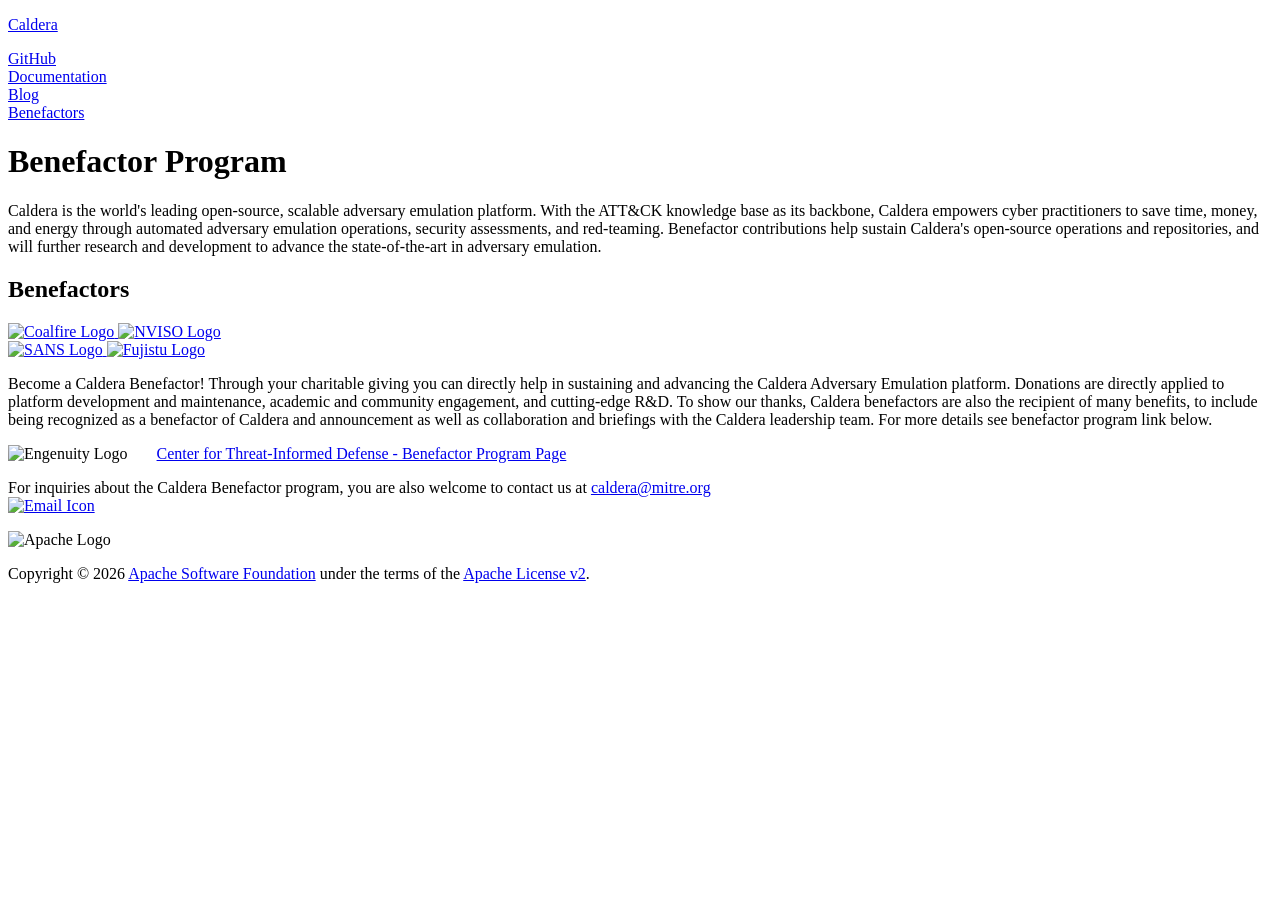
==== pages/benefactors/benefactors.html @ 52a34bef "Rebrand MITRE -> Apache" ====
<!DOCTYPE html>
<html lang="">
  <head>
    <!-- Global site tag (gtag.js) - Google Analytics -->
    <script async src="https://www.googletagmanager.com/gtag/js?id=G-ZDPZDB8Y8E"></script>
    <script>
      window.dataLayer = window.dataLayer || [];
      function gtag(){window.dataLayer.push(arguments);}
      gtag('js', new Date());

      gtag('config', 'G-ZDPZDB8Y8E');
    </script>

    <meta charset="utf-8">
    <meta language="english">
    <meta http-equiv="X-UA-Compatible" content="IE=edge">
    <meta name="viewport" content="width=device-width,initial-scale=1.0">

    <meta name="description" content="Apache Caldera is a cyber security framework designed to easily run autonomous breach-and-simulation exercises. It can also be used to run manual red-team engagements or automated incident response.">
    <meta name="keywords" content="Caldera,redblue,Cyber Security,Breach and Simulation">
    <meta name="distribution" content="web">
    <meta name="robots" content="index,follow">

    <link rel="icon" href="favicon.ico">
    <link rel="stylesheet" href="../../css/bulma.min.css">
    <link rel="stylesheet" href="../../css/caldera.css">
    <link rel="stylesheet" href="benefactors.css">
    <title>Caldera</title>
  </head>

  <body>
     <!-- NAV -->

     <nav class="navbar" role="navigation" aria-label="main navigation">
        <div class="navbar-brand">
          <a class="navbar-item brand" href="../../index.html">
	    <p>Caldera</p>
          </a>
        </div>
        <div class="navbar-menu">
          <div class="navbar-start"></div>
          <div class="navbar-end">
            <div class="navbar-item">
              <a href="https://github.com/apache/caldera">GitHub</a>
            </div>
            <div class="navbar-item">
              <a href="https://caldera.readthedocs.io/en/latest/">Documentation</a>
            </div>
            <div class="navbar-item">
              <a href="https://medium.com/@mitrecaldera/">Blog</a>
            </div>
            <div class="navbar-item">
              <a href="./benefactors.html">Benefactors</a>
            </div>
          </div>
        </div>
      </nav>

      <!-- MAIN CONTENT -->
      <div class="container content">
        <div id="benefactors">
            <h1 class="has-text-centered">Benefactor Program</h1>
            <p>
              Caldera is the world's leading open-source, scalable adversary emulation platform. 
              With the ATT&CK knowledge base as its backbone, Caldera empowers cyber practitioners 
              to save time, money, and energy through automated adversary emulation operations, 
              security assessments, and red-teaming. Benefactor contributions help sustain Caldera's 
              open-source operations and repositories, and will further research and development to 
              advance the state-of-the-art in adversary emulation.
            </p>
        </div>
        <h2 >
          Benefactors
        </h2>
        <div class="benefactor-logos">
            <a class="benefactor-logo" href="https://www.coalfire.com/" target="_blank">
                <img id="coalfire-logo" src="../../img/benefactor-logos/coalfire/inverse-logo/CoalfireLogo-Reg_ColorInverse-CMYK.png" alt="Coalfire Logo">
            </a>
            <a class="benefactor-logo" href="https://www.nviso.eu/" target="_blank">
                <img id="nviso-logo" src="../../img/benefactor-logos/nviso/NVISO_Logo.png" alt="NVISO Logo">
            </a>
            <br/>
            <a class="benefactor-logo" href="https://www.sans.org/" target="_blank">
                <img id="sans-logo" src="../../img/benefactor-logos/sans/SANS Logo NoTag Blue.png" alt="SANS Logo">
            </a>
            <a class="benefactor-logo" href="https://www.fujitsu.com/" target="_blank">
                <img id="fujitsu-logo" src="../../img/benefactor-logos/fujitsu/Fujitsu_Logo.png" alt="Fujistu Logo">
            </a>
        </div>

        <div id="support">
          <p>
            Become a Caldera Benefactor! Through your charitable giving you can directly help in sustaining and advancing the Caldera Adversary Emulation platform. Donations are directly applied to platform development and maintenance, academic and community engagement, and cutting-edge R&D. To show our thanks, Caldera benefactors are also the recipient of many benefits, to include being recognized as a benefactor of Caldera and announcement as well as collaboration and briefings with the Caldera leadership team. For more details see benefactor program link below.
          </p>
          <p class="mt-5">
              <img class="benefactor-logo" src="../../img/mitre_engenuity_ctid_logo_white_text.png" alt="Engenuity Logo" style="width: 15%; margin-right: 25px;">
              <a class="button p-5" href="https://hubs.ly/Q01Wgc3V0" target="_blank">
              Center for Threat-Informed Defense -  Benefactor Program Page</a>
          </p>
          <p class="mt-5">
            For inquiries about the Caldera Benefactor program, you are also welcome to contact us at <a href="mailto:caldera@mitre.org">caldera@mitre.org</a>
            <br>
            <a class="button mt-3" href="mailto:caldera@mitre.org">
              <span class="icon is-small">
                <img  src="../../img/mail-outline.svg" alt="Email Icon">
              </span>
            </a>
          </p>
        </div>
      </div>

      <!-- FOOTER -->

    <footer class="footer">
        <div class="content has-text-centered">
	  <img class="block" src="https://www.apache.org/img/asf_logo.png" width="147" height="77" alt="Apache Logo"></a>
          <p class="block">
            Copyright © 2026 <a href="https://www.apache.org/">Apache Software Foundation</a>
            under the terms of the <a href="https://www.apache.org/licenses/">
            Apache&nbsp;License&nbsp;v2</a>.
          </p>
        </div>
    </footer>

  </body>
</html>
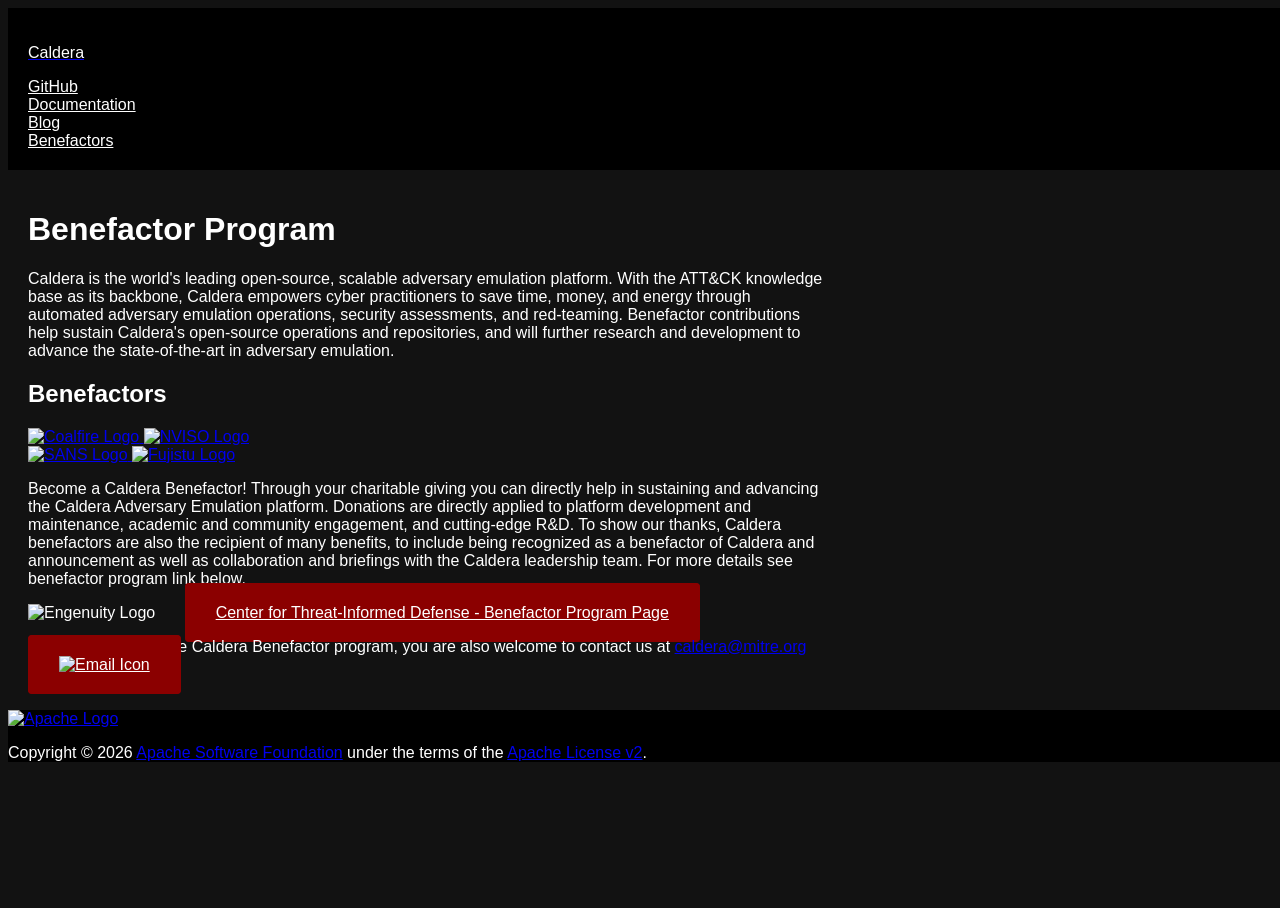
==== commit a340da02: "Fix readme and footer Apache mentions" ====
--- a/pages/benefactors/benefactors.html
+++ b/pages/benefactors/benefactors.html
@@ -109,17 +109,15 @@
         </div>
       </div>
 
-      <!-- FOOTER -->
-
+    <!-- FOOTER -->
     <footer class="footer">
-        <div class="content has-text-centered">
-	  <img class="block" src="https://www.apache.org/img/asf_logo.png" width="147" height="77" alt="Apache Logo"></a>
-          <p class="block">
-            Copyright © 2026 <a href="https://www.apache.org/">Apache Software Foundation</a>
-            under the terms of the <a href="https://www.apache.org/licenses/">
-            Apache&nbsp;License&nbsp;v2</a>.
-          </p>
-        </div>
+      <div class="content has-text-centered">
+        <a class="block" href="http://www.apache.org/">
+          <img src="https://www.apache.org/img/asf_logo.png" width="147" height="77" alt="Apache Logo">
+        </a>
+        <p class="block">Copyright © 2026 <a href="https://www.apache.org/">Apache Software Foundation</a> under the terms of the <a href="https://www.apache.org/licenses/">Apache&nbsp;License&nbsp;v2</a>.
+        </p>
+      </div>
     </footer>
 
   </body>
--- a/css/caldera.css
+++ b/css/caldera.css
@@ -0,0 +1,171 @@
+* {
+  font-family: -apple-system, BlinkMacSystemFont, 'Segoe UI', Roboto, Oxygen, Ubuntu, Cantarell, 'Open Sans', 'Helvetica Neue', sans-serif, "Apple Color Emoji", "Segoe UI Emoji", "Segoe UI Symbol"
+}
+
+html,body {
+  height: 100vh;
+  width: 100vw;
+  background-color: #121212;
+}
+
+h1,h2,h3,h4,h5,h6,p {
+  color: white !important;
+}
+
+footer {
+  background-color: black !important;
+}
+
+input,textarea {
+  border: none !important;
+  background-color: rgb(17, 17, 17) !important;  
+  color: white !important;
+}
+
+label {
+  color: white !important;
+}
+
+nav {
+  padding: 20px;
+}
+
+.align-vertical {
+  display: flex;
+  flex-direction: column;
+  align-items: center;
+  justify-content: center;
+}
+
+.button {
+  background-color: darkred;
+  border: 1px solid darkred;
+  border-radius: 4px;
+  color: white;
+  padding: 20px 30px;
+  margin-right: .5em
+}
+.button:hover {
+  background-color: #5a0909;
+  border: 1px solid #5a0909;
+  color: rgb(216, 216, 216);
+}
+
+.button.bottom {
+  border-radius: 0 0 8px 8px;
+  margin-left: -20px;
+  margin-right: -20px;
+  margin-bottom: -20px;
+  width: calc(100% + 40px) !important;
+}
+
+.component {
+  border-radius: 8px;
+  padding: 20px 20px;
+  background-color: #242424;
+  color: white !important;
+}
+
+.component-logo {
+  width: 120px;
+  height: 120px;
+}
+
+.container.content {
+  max-width: 800px !important;
+  padding: 20px;
+}
+
+.full-height {
+  height: 100%;
+}
+
+.header {
+  background-color: black;
+  background-image: url('../img/header-background.png');
+  background-size: cover;
+  background-repeat: no-repeat;
+  padding-top: 100px;
+  padding-bottom: 100px;
+  margin-bottom: 50px;
+}
+
+.logo {
+  padding-bottom: 10px;
+  max-width: 300px;
+  object-fit: scale-down;
+}
+
+.message-banner {
+  padding: 15px;
+  background-image: linear-gradient(to right, #8B0000, #191970)
+}
+.message-banner a {
+  color: white;
+  text-decoration: underline;
+}
+
+.navbar {
+  background-color: black;
+}
+.navbar-item > a {
+  color: white !important;
+}
+
+.navbar-menu {
+  margin-right: 40px;
+}
+
+
+.navbar-menu.is-active {
+  background-color: black;
+}
+
+a.fill-div {
+  display: block;
+  height: 100%;
+  width: 100%;
+  text-decoration: none;
+}
+
+.main-menu-color {
+  background-color: #121212;
+}
+
+.alt-menu-color {
+  background-color: #1c1c1c;
+}
+
+.red-blue-box {
+  background: black;
+  border-radius: 2px;
+  padding: 30px 50px;
+}
+
+.tagline {
+  color: white !important;
+}
+
+.use-case {
+  margin-bottom: 20px;
+  border-radius: 4px;
+  padding: 20px;
+  background-color: #242424;
+  color: white !important;
+}
+.use-case.left {
+  background-image: -webkit-linear-gradient(135deg, #1f1f1f calc(100% - 20px), darkred 200px);
+  border: 1px solid darkred;
+}
+.use-case.right {
+  background-image: -webkit-linear-gradient(315deg, #1f1f1f calc(100% - 20px), #191970 200px);
+  border: 1px solid #191970;
+}
+.use-case.center {
+  background-image: -webkit-linear-gradient(45deg, #1f1f1f calc(100% - 20px), #8711ba 200px);
+  border: 1px solid #8711ba;
+}
+
+.home-section {
+  margin-top: 100px;
+}
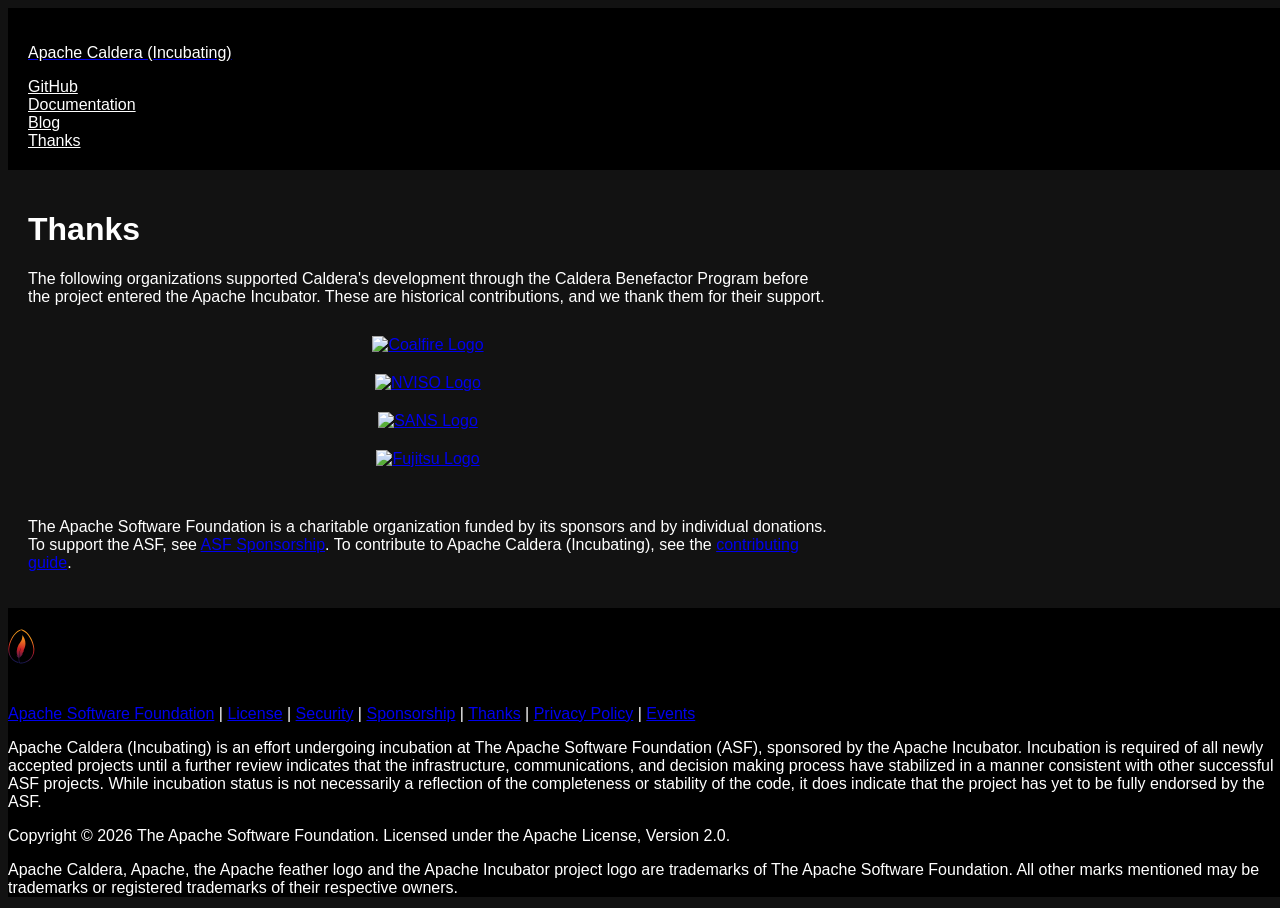
==== commit 0ea2c80a: "Add required ASF links, incubation naming and privacy fixes - Use "Apache Caldera (Incubating)" in p" ====
--- a/pages/benefactors/benefactors.html
+++ b/pages/benefactors/benefactors.html
@@ -1,15 +1,6 @@
 <!DOCTYPE html>
 <html lang="">
   <head>
-    <!-- Global site tag (gtag.js) - Google Analytics -->
-    <script async src="https://www.googletagmanager.com/gtag/js?id=G-ZDPZDB8Y8E"></script>
-    <script>
-      window.dataLayer = window.dataLayer || [];
-      function gtag(){window.dataLayer.push(arguments);}
-      gtag('js', new Date());
-
-      gtag('config', 'G-ZDPZDB8Y8E');
-    </script>
 
     <meta charset="utf-8">
     <meta language="english">
@@ -25,7 +16,7 @@
     <link rel="stylesheet" href="../../css/bulma.min.css">
     <link rel="stylesheet" href="../../css/caldera.css">
     <link rel="stylesheet" href="benefactors.css">
-    <title>Caldera</title>
+    <title>Thanks | Apache Caldera (Incubating)</title>
   </head>
 
   <body>
@@ -34,7 +25,7 @@
      <nav class="navbar" role="navigation" aria-label="main navigation">
         <div class="navbar-brand">
           <a class="navbar-item brand" href="../../index.html">
-	    <p>Caldera</p>
+	    <p>Apache Caldera (Incubating)</p>
           </a>
         </div>
         <div class="navbar-menu">
@@ -47,10 +38,10 @@
               <a href="https://caldera.readthedocs.io/en/latest/">Documentation</a>
             </div>
             <div class="navbar-item">
-              <a href="https://medium.com/@mitrecaldera/">Blog</a>
+              <a href="https://medium.com/@apachecaldera">Blog</a>
             </div>
             <div class="navbar-item">
-              <a href="./benefactors.html">Benefactors</a>
+              <a href="./benefactors.html">Thanks</a>
             </div>
           </div>
         </div>
@@ -59,52 +50,35 @@
       <!-- MAIN CONTENT -->
       <div class="container content">
         <div id="benefactors">
-            <h1 class="has-text-centered">Benefactor Program</h1>
+            <h1 class="has-text-centered">Thanks</h1>
             <p>
-              Caldera is the world's leading open-source, scalable adversary emulation platform. 
-              With the ATT&CK knowledge base as its backbone, Caldera empowers cyber practitioners 
-              to save time, money, and energy through automated adversary emulation operations, 
-              security assessments, and red-teaming. Benefactor contributions help sustain Caldera's 
-              open-source operations and repositories, and will further research and development to 
-              advance the state-of-the-art in adversary emulation.
+              The following organizations supported Caldera's development through the Caldera Benefactor Program
+              before the project entered the Apache Incubator. These are historical contributions, and we thank
+              them for their support.
             </p>
         </div>
-        <h2 >
-          Benefactors
-        </h2>
         <div class="benefactor-logos">
-            <a class="benefactor-logo" href="https://www.coalfire.com/" target="_blank">
+            <a class="benefactor-logo" href="https://www.coalfire.com/" target="_blank" rel="nofollow noopener">
                 <img id="coalfire-logo" src="../../img/benefactor-logos/coalfire/inverse-logo/CoalfireLogo-Reg_ColorInverse-CMYK.png" alt="Coalfire Logo">
             </a>
-            <a class="benefactor-logo" href="https://www.nviso.eu/" target="_blank">
+            <a class="benefactor-logo" href="https://www.nviso.eu/" target="_blank" rel="nofollow noopener">
                 <img id="nviso-logo" src="../../img/benefactor-logos/nviso/NVISO_Logo.png" alt="NVISO Logo">
             </a>
             <br/>
-            <a class="benefactor-logo" href="https://www.sans.org/" target="_blank">
+            <a class="benefactor-logo" href="https://www.sans.org/" target="_blank" rel="nofollow noopener">
                 <img id="sans-logo" src="../../img/benefactor-logos/sans/SANS Logo NoTag Blue.png" alt="SANS Logo">
             </a>
-            <a class="benefactor-logo" href="https://www.fujitsu.com/" target="_blank">
-                <img id="fujitsu-logo" src="../../img/benefactor-logos/fujitsu/Fujitsu_Logo.png" alt="Fujistu Logo">
+            <a class="benefactor-logo" href="https://www.fujitsu.com/" target="_blank" rel="nofollow noopener">
+                <img id="fujitsu-logo" src="../../img/benefactor-logos/fujitsu/Fujitsu_Logo.png" alt="Fujitsu Logo">
             </a>
         </div>
 
         <div id="support">
           <p>
-            Become a Caldera Benefactor! Through your charitable giving you can directly help in sustaining and advancing the Caldera Adversary Emulation platform. Donations are directly applied to platform development and maintenance, academic and community engagement, and cutting-edge R&D. To show our thanks, Caldera benefactors are also the recipient of many benefits, to include being recognized as a benefactor of Caldera and announcement as well as collaboration and briefings with the Caldera leadership team. For more details see benefactor program link below.
-          </p>
-          <p class="mt-5">
-              <img class="benefactor-logo" src="../../img/mitre_engenuity_ctid_logo_white_text.png" alt="Engenuity Logo" style="width: 15%; margin-right: 25px;">
-              <a class="button p-5" href="https://hubs.ly/Q01Wgc3V0" target="_blank">
-              Center for Threat-Informed Defense -  Benefactor Program Page</a>
-          </p>
-          <p class="mt-5">
-            For inquiries about the Caldera Benefactor program, you are also welcome to contact us at <a href="mailto:caldera@mitre.org">caldera@mitre.org</a>
-            <br>
-            <a class="button mt-3" href="mailto:caldera@mitre.org">
-              <span class="icon is-small">
-                <img  src="../../img/mail-outline.svg" alt="Email Icon">
-              </span>
-            </a>
+            The Apache Software Foundation is a charitable organization funded by its sponsors and by individual
+            donations. To support the ASF, see <a href="https://www.apache.org/foundation/sponsorship.html">ASF Sponsorship</a>.
+            To contribute to Apache Caldera (Incubating), see the
+            <a href="https://github.com/apache/caldera/blob/master/CONTRIBUTING.md">contributing guide</a>.
           </p>
         </div>
       </div>
@@ -112,11 +86,21 @@
     <!-- FOOTER -->
     <footer class="footer">
       <div class="content has-text-centered">
-        <a class="block" href="http://www.apache.org/">
-          <img src="https://www.apache.org/img/asf_logo.png" width="147" height="77" alt="Apache Logo">
+        <a class="block" href="https://incubator.apache.org/">
+          <img src="../../img/apache-incubator.svg" width="147" height="77" alt="Apache Incubator Logo">
         </a>
-        <p class="block">Copyright © 2026 <a href="https://www.apache.org/">Apache Software Foundation</a> under the terms of the <a href="https://www.apache.org/licenses/">Apache&nbsp;License&nbsp;v2</a>.
+        <p class="block">
+          <a href="https://www.apache.org/">Apache Software Foundation</a> |
+          <a href="https://www.apache.org/licenses/">License</a> |
+          <a href="https://www.apache.org/security/">Security</a> |
+          <a href="https://www.apache.org/foundation/sponsorship.html">Sponsorship</a> |
+          <a href="https://www.apache.org/foundation/thanks.html">Thanks</a> |
+          <a href="https://privacy.apache.org/policies/privacy-policy-public.html">Privacy Policy</a> |
+          <a href="https://www.apache.org/events/current-event.html">Events</a>
         </p>
+        <p class="block is-size-7">Apache Caldera (Incubating) is an effort undergoing incubation at The Apache Software Foundation (ASF), sponsored by the Apache Incubator. Incubation is required of all newly accepted projects until a further review indicates that the infrastructure, communications, and decision making process have stabilized in a manner consistent with other successful ASF projects. While incubation status is not necessarily a reflection of the completeness or stability of the code, it does indicate that the project has yet to be fully endorsed by the ASF.</p>
+        <p class="block is-size-7">Copyright © 2026 The Apache Software Foundation. Licensed under the Apache License, Version 2.0.</p>
+        <p class="block is-size-7">Apache Caldera, Apache, the Apache feather logo and the Apache Incubator project logo are trademarks of The Apache Software Foundation. All other marks mentioned may be trademarks or registered trademarks of their respective owners.</p>
       </div>
     </footer>
 
--- a/pages/benefactors/benefactors.css
+++ b/pages/benefactors/benefactors.css
@@ -0,0 +1,39 @@
+body {
+    background-image: url('../../img/header-opaque-20.png');
+    background-repeat: no-repeat;
+    background-attachment: fixed;
+    background-size: cover;
+    /* display: flex;
+    flex-flow: column; */
+    /* opacity: 0.5; */
+  }
+
+
+.footer {
+    /* position: fixed; */
+    bottom: 0;
+    left: 0;
+    right: 0;
+    min-height: 200px;
+}
+
+.benefactor-logos {
+    margin-top: 30px;
+    text-align: center;
+  }
+
+.benefactor-logo {
+    width: 49%;
+    display: inline-block;
+    padding-left: 2em;
+    padding-right: 2em;
+}
+
+.benefactor-logo img {
+    max-height: 60px;
+    margin-bottom: 20px;
+}
+
+#support {
+    margin-top: 30px;
+}
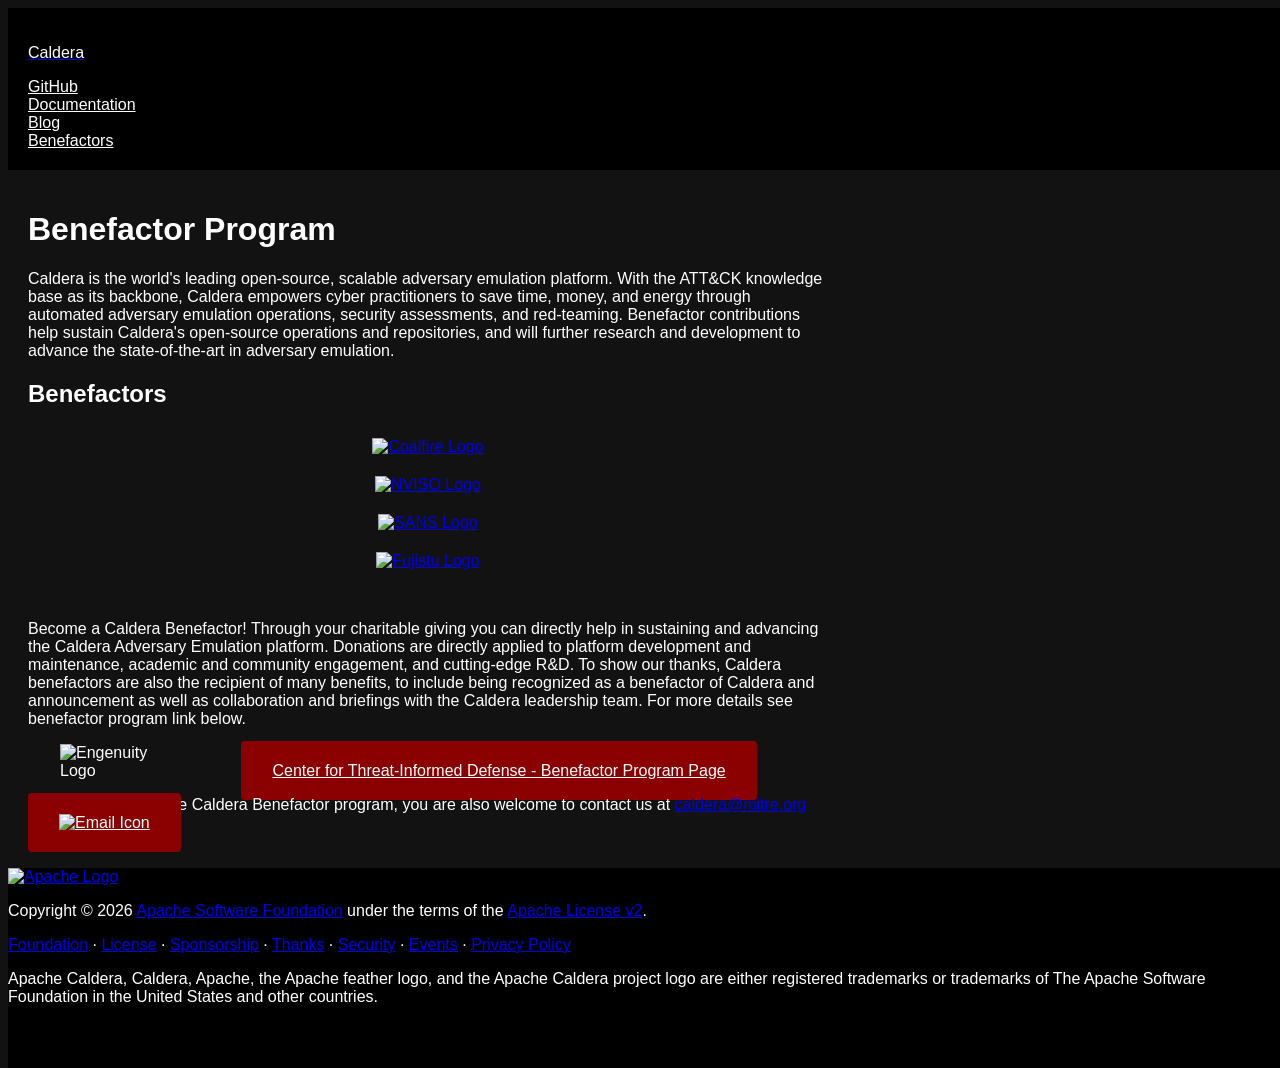
==== commit d33ad304: "Add ASF-required footer links and trademark attribution (branding policy)" ====
--- a/pages/benefactors/benefactors.html
+++ b/pages/benefactors/benefactors.html
@@ -1,6 +1,15 @@
 <!DOCTYPE html>
 <html lang="">
   <head>
+    <!-- Global site tag (gtag.js) - Google Analytics -->
+    <script async src="https://www.googletagmanager.com/gtag/js?id=G-ZDPZDB8Y8E"></script>
+    <script>
+      window.dataLayer = window.dataLayer || [];
+      function gtag(){window.dataLayer.push(arguments);}
+      gtag('js', new Date());
+
+      gtag('config', 'G-ZDPZDB8Y8E');
+    </script>
 
     <meta charset="utf-8">
     <meta language="english">
@@ -16,7 +25,7 @@
     <link rel="stylesheet" href="../../css/bulma.min.css">
     <link rel="stylesheet" href="../../css/caldera.css">
     <link rel="stylesheet" href="benefactors.css">
-    <title>Thanks | Apache Caldera (Incubating)</title>
+    <title>Caldera</title>
   </head>
 
   <body>
@@ -25,7 +34,7 @@
      <nav class="navbar" role="navigation" aria-label="main navigation">
         <div class="navbar-brand">
           <a class="navbar-item brand" href="../../index.html">
-	    <p>Apache Caldera (Incubating)</p>
+	    <p>Caldera</p>
           </a>
         </div>
         <div class="navbar-menu">
@@ -38,10 +47,10 @@
               <a href="https://caldera.readthedocs.io/en/latest/">Documentation</a>
             </div>
             <div class="navbar-item">
-              <a href="https://medium.com/@apachecaldera">Blog</a>
+              <a href="https://medium.com/@mitrecaldera/">Blog</a>
             </div>
             <div class="navbar-item">
-              <a href="./benefactors.html">Thanks</a>
+              <a href="./benefactors.html">Benefactors</a>
             </div>
           </div>
         </div>
@@ -50,35 +59,52 @@
       <!-- MAIN CONTENT -->
       <div class="container content">
         <div id="benefactors">
-            <h1 class="has-text-centered">Thanks</h1>
+            <h1 class="has-text-centered">Benefactor Program</h1>
             <p>
-              The following organizations supported Caldera's development through the Caldera Benefactor Program
-              before the project entered the Apache Incubator. These are historical contributions, and we thank
-              them for their support.
+              Caldera is the world's leading open-source, scalable adversary emulation platform. 
+              With the ATT&CK knowledge base as its backbone, Caldera empowers cyber practitioners 
+              to save time, money, and energy through automated adversary emulation operations, 
+              security assessments, and red-teaming. Benefactor contributions help sustain Caldera's 
+              open-source operations and repositories, and will further research and development to 
+              advance the state-of-the-art in adversary emulation.
             </p>
         </div>
+        <h2 >
+          Benefactors
+        </h2>
         <div class="benefactor-logos">
-            <a class="benefactor-logo" href="https://www.coalfire.com/" target="_blank" rel="nofollow noopener">
+            <a class="benefactor-logo" href="https://www.coalfire.com/" target="_blank">
                 <img id="coalfire-logo" src="../../img/benefactor-logos/coalfire/inverse-logo/CoalfireLogo-Reg_ColorInverse-CMYK.png" alt="Coalfire Logo">
             </a>
-            <a class="benefactor-logo" href="https://www.nviso.eu/" target="_blank" rel="nofollow noopener">
+            <a class="benefactor-logo" href="https://www.nviso.eu/" target="_blank">
                 <img id="nviso-logo" src="../../img/benefactor-logos/nviso/NVISO_Logo.png" alt="NVISO Logo">
             </a>
             <br/>
-            <a class="benefactor-logo" href="https://www.sans.org/" target="_blank" rel="nofollow noopener">
+            <a class="benefactor-logo" href="https://www.sans.org/" target="_blank">
                 <img id="sans-logo" src="../../img/benefactor-logos/sans/SANS Logo NoTag Blue.png" alt="SANS Logo">
             </a>
-            <a class="benefactor-logo" href="https://www.fujitsu.com/" target="_blank" rel="nofollow noopener">
-                <img id="fujitsu-logo" src="../../img/benefactor-logos/fujitsu/Fujitsu_Logo.png" alt="Fujitsu Logo">
+            <a class="benefactor-logo" href="https://www.fujitsu.com/" target="_blank">
+                <img id="fujitsu-logo" src="../../img/benefactor-logos/fujitsu/Fujitsu_Logo.png" alt="Fujistu Logo">
             </a>
         </div>
 
         <div id="support">
           <p>
-            The Apache Software Foundation is a charitable organization funded by its sponsors and by individual
-            donations. To support the ASF, see <a href="https://www.apache.org/foundation/sponsorship.html">ASF Sponsorship</a>.
-            To contribute to Apache Caldera (Incubating), see the
-            <a href="https://github.com/apache/caldera/blob/master/CONTRIBUTING.md">contributing guide</a>.
+            Become a Caldera Benefactor! Through your charitable giving you can directly help in sustaining and advancing the Caldera Adversary Emulation platform. Donations are directly applied to platform development and maintenance, academic and community engagement, and cutting-edge R&D. To show our thanks, Caldera benefactors are also the recipient of many benefits, to include being recognized as a benefactor of Caldera and announcement as well as collaboration and briefings with the Caldera leadership team. For more details see benefactor program link below.
+          </p>
+          <p class="mt-5">
+              <img class="benefactor-logo" src="../../img/mitre_engenuity_ctid_logo_white_text.png" alt="Engenuity Logo" style="width: 15%; margin-right: 25px;">
+              <a class="button p-5" href="https://hubs.ly/Q01Wgc3V0" target="_blank">
+              Center for Threat-Informed Defense -  Benefactor Program Page</a>
+          </p>
+          <p class="mt-5">
+            For inquiries about the Caldera Benefactor program, you are also welcome to contact us at <a href="mailto:caldera@mitre.org">caldera@mitre.org</a>
+            <br>
+            <a class="button mt-3" href="mailto:caldera@mitre.org">
+              <span class="icon is-small">
+                <img  src="../../img/mail-outline.svg" alt="Email Icon">
+              </span>
+            </a>
           </p>
         </div>
       </div>
@@ -86,21 +112,21 @@
     <!-- FOOTER -->
     <footer class="footer">
       <div class="content has-text-centered">
-        <a class="block" href="https://incubator.apache.org/">
-          <img src="../../img/apache-incubator.svg" width="147" height="77" alt="Apache Incubator Logo">
+        <a class="block" href="http://www.apache.org/">
+          <img src="https://www.apache.org/img/asf_logo.png" width="147" height="77" alt="Apache Logo">
         </a>
+        <p class="block">Copyright © 2026 <a href="https://www.apache.org/">Apache Software Foundation</a> under the terms of the <a href="https://www.apache.org/licenses/">Apache&nbsp;License&nbsp;v2</a>.
+        </p>
         <p class="block">
-          <a href="https://www.apache.org/">Apache Software Foundation</a> |
-          <a href="https://www.apache.org/licenses/">License</a> |
-          <a href="https://www.apache.org/security/">Security</a> |
-          <a href="https://www.apache.org/foundation/sponsorship.html">Sponsorship</a> |
-          <a href="https://www.apache.org/foundation/thanks.html">Thanks</a> |
-          <a href="https://privacy.apache.org/policies/privacy-policy-public.html">Privacy Policy</a> |
-          <a href="https://www.apache.org/events/current-event.html">Events</a>
+          <a href="https://www.apache.org/">Foundation</a> ·
+          <a href="https://www.apache.org/licenses/">License</a> ·
+          <a href="https://www.apache.org/foundation/sponsorship.html">Sponsorship</a> ·
+          <a href="https://www.apache.org/foundation/thanks.html">Thanks</a> ·
+          <a href="https://www.apache.org/security/">Security</a> ·
+          <a href="https://www.apache.org/events/current-event.html">Events</a> ·
+          <a href="https://privacy.apache.org/policies/privacy-policy-public.html">Privacy Policy</a>
         </p>
-        <p class="block is-size-7">Apache Caldera (Incubating) is an effort undergoing incubation at The Apache Software Foundation (ASF), sponsored by the Apache Incubator. Incubation is required of all newly accepted projects until a further review indicates that the infrastructure, communications, and decision making process have stabilized in a manner consistent with other successful ASF projects. While incubation status is not necessarily a reflection of the completeness or stability of the code, it does indicate that the project has yet to be fully endorsed by the ASF.</p>
-        <p class="block is-size-7">Copyright © 2026 The Apache Software Foundation. Licensed under the Apache License, Version 2.0.</p>
-        <p class="block is-size-7">Apache Caldera, Apache, the Apache feather logo and the Apache Incubator project logo are trademarks of The Apache Software Foundation. All other marks mentioned may be trademarks or registered trademarks of their respective owners.</p>
+        <p class="block is-size-7">Apache Caldera, Caldera, Apache, the Apache feather logo, and the Apache Caldera project logo are either registered trademarks or trademarks of The Apache Software Foundation in the United States and other countries.</p>
       </div>
     </footer>
 
